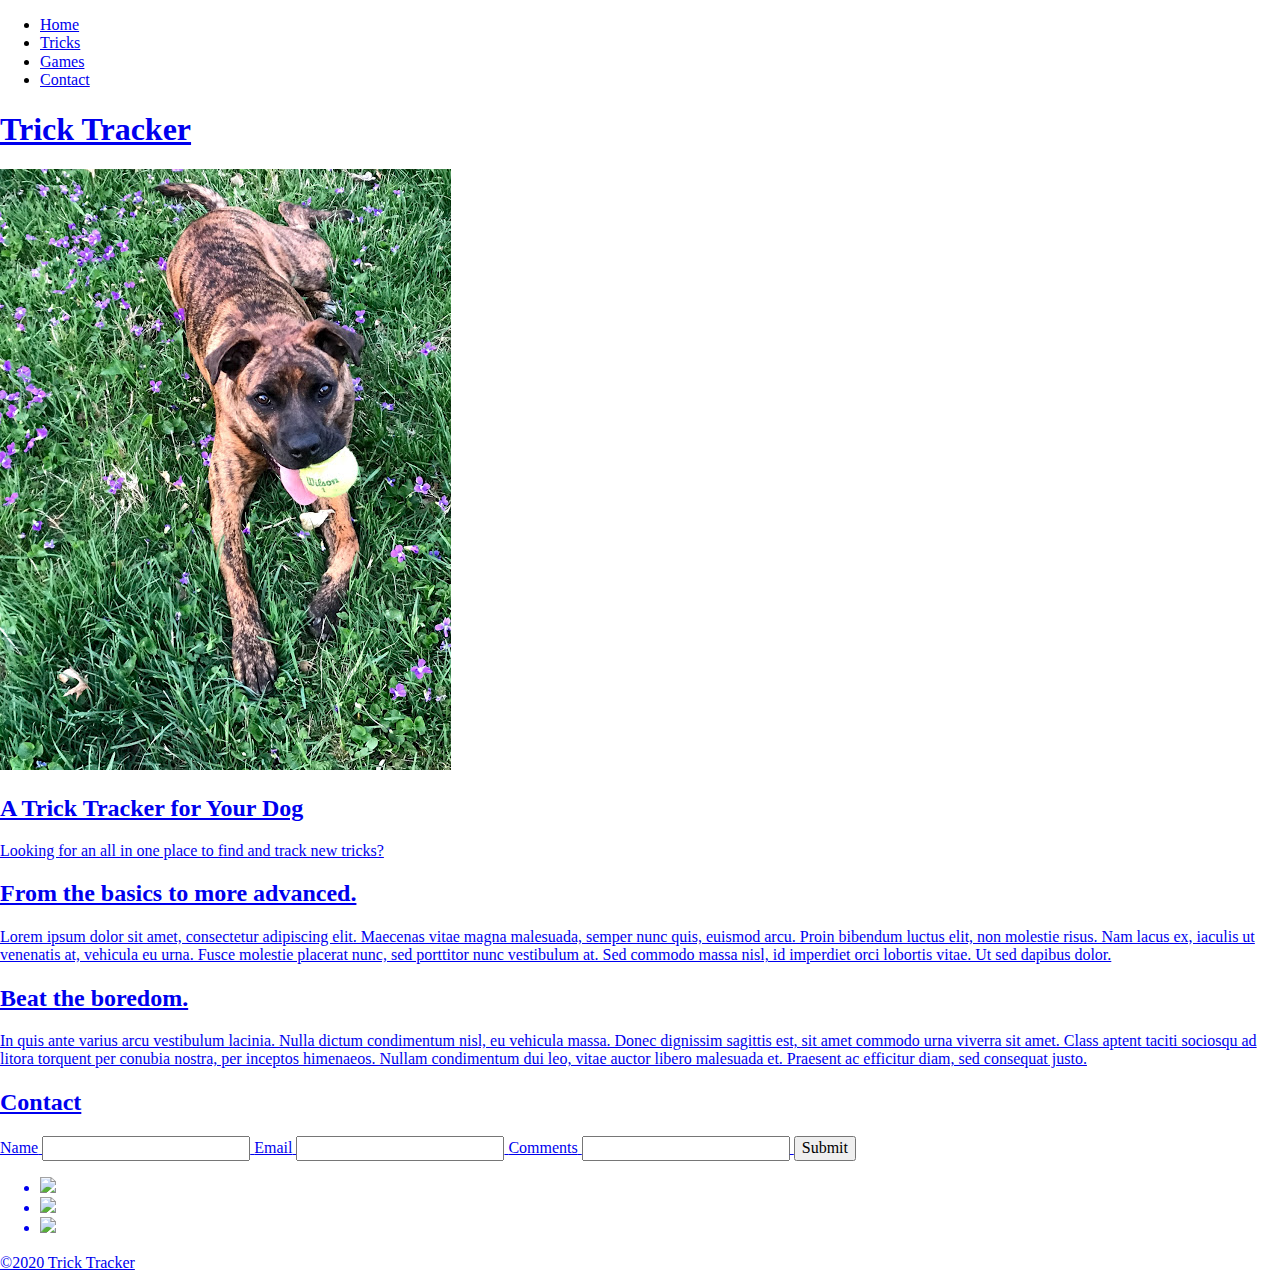
==== T_T.html @ 5eed340d "This commit is to reorganize files and add some changes." ====
<!DOCTYPE html>
<html lang="en" class="bg">
<head>
    <meta charset="UTF-8">
    <meta name="viewport" content="width=device-width>, initial-scale=1.0">
    <title>Trick Tracker</title>
    <link rel="stylesheet" href="CSS/normalize.css">
    <link rel="stylesheet" href="CSS/styles.css">
    <script src="T_T.js"></script>
</head>
<body> 
    <header>
        <ul class="nav">
            <li><a href="home">Home</a></li>
            <li><a href="#">Tricks</a></li>
            <li><a href="#">Games</a></li>
            <li><a href="#">Contact</a></li>
        </ul> 
        <h1><a href="home">Trick Tracker</h1>
    </header>

    <div class="home">
        <img class="dogAvatar" src="IMG/rosie_2.jpg" alt="Dog with a ball in her mouth.">
        <h2 class="headline">A Trick Tracker for Your Dog</h2>
        <span class="tagline">Looking for an all in one place to find and track new tricks?</span>
    </div>
    <div class=main_content>
    <div class="tricks">
        <h2 class="trick-text">From the basics to more advanced.</h2>
        <p>Lorem ipsum dolor sit amet, consectetur adipiscing elit. Maecenas vitae magna malesuada, semper nunc quis, euismod arcu. Proin bibendum luctus elit, non molestie risus. Nam lacus ex, iaculis ut venenatis at, vehicula eu urna. Fusce molestie placerat nunc, sed porttitor nunc vestibulum at. Sed commodo massa nisl, id imperdiet orci lobortis vitae. Ut sed dapibus dolor.</p>

    </div>
    <div class="games">
        <h2 class="game-text">Beat the boredom.</h2>
        <p>In quis ante varius arcu vestibulum lacinia. Nulla dictum condimentum nisl, eu vehicula massa. Donec dignissim sagittis est, sit amet commodo urna viverra sit amet. Class aptent taciti sociosqu ad litora torquent per conubia nostra, per inceptos himenaeos. Nullam condimentum dui leo, vitae auctor libero malesuada et. Praesent ac efficitur diam, sed consequat justo.</p>
    </div>
    </div>

    <div class="contact">
        <h2>Contact</h2>
        <form>
        <label for="name">Name</label>
        <input type="text" id="name" name="user_name">
        <label for="email">Email</label>
        <input type="email" id="email" name="user_email">
        <label for="comment">Comments</label>
        <input type="comment" id="comment" name="user_comments">
    
        <button type="submit">Submit</button>
    </form>

    </div>
</body>
<footer>
    <ul class="social">
    <li><img src="https://img.icons8.com/material-two-tone/48/000000/facebook-new.png"/></li>
    <li><img src="https://img.icons8.com/material-two-tone/48/000000/instagram-new.png"/></li>
    <li><img src="https://img.icons8.com/material-two-tone/48/000000/twitter.png"/></li>
    </ul>
    <span>&copy;2020 Trick Tracker</span>
</footer>
</html>
---- CSS/styles.css ----
/*------------------------------
All Sizes
--------------------------------*/
body {
    display: flex;
    flex-direction: column;
    min-height: 100vh;
} 

/* body {
    font-family: 'Lucida Sans', 'Lucida Sans Regular', 'Lucida Grande', 'Lucida Sans Unicode', Geneva, Verdana, sans-serif;
    line-height: 1.6; 
    background-color: palegreen;
    margin: 0;    
} */

/* .bg {
    background-image: URL("yard_rose.jpg");
    height: 100%;
    background-position: center;
    background-repeat: no-repeat;
    background-size: cover;
  } */

  /* .nav a:hover {
    color: rgb(120, 150, 12);
} */

/* header {
    padding-top: 5em;
    padding-bottom: 5em;
} */

/*.dogAvatar {
        width: 200px;
        border-radius: 50%;
    }
} */

/* #home {
    color: white;
    /* background:gray; */
    /* padding: 3.2em 0;
    margin-bottom: 48px;
} */ 

/* div {
    font-size: 1em;
    color: white;
    text-decoration: none;
} */


/* footer {
    background:grey;
    padding: 2em 0;
    margin-top: 10px;
    color: white;
    font-size: x-small;
    text-align: center;
    height: 40px;
} */
/*flex to push footer to bottom of pg.*/

/* .social {
    display: flex;
    list-style: none;
    justify-content: center;
} */

/* h2 {
    font-size: 1.20em;
    text-align: center;
} */



/*------------------------------
Mobile
--------------------------------*/
/* .home,
.contact,
footer, 
span,
p {
    text-align: center;
} */

/* h1 {
    font-size: 2em;
    margin: 0;
} */


/*------------------------------
In-Betweens
--------------------------------*/
/* @media (min-width: 769px) {
        h1 a,
        .nav a {
        text-align: center;
        display: block;
        margin-left: auto;
        margin-right: auto;
        padding: 10px 15px;
        font-size: 1em;
        color: white;
        text-decoration: none;
    } */

    /* .nav {
        margin: 0;
        padding: 0;
        list-style: none;
        margin-top: 5px;
    } */

    /* #home {
            padding: 15px 10px;
            display: block;
            margin-left: auto;
            margin-right: auto;
            width: 80%;
        } */
}



/*------------------------------
Desktop
--------------------------------*/
/* @media (min-width: 1025px){
    .main-nav ul{
        flex-direction: row;
        justify-content: space-between;
    } */

    /* .main_content {
        display: flex;
        flex: wrap;
    } */

    /* .contact {
        flex-direction: row;
        justify-content: space-between;
    }

    /* .main_content {
        display: flex;
        flex: wrap;
    } 

    /* .contact {
    background: grey;
    color: white;
    border-radius: 5px 5px; 
}  */
} */


/*------------------------------
Misc
--------------------------------*/
/* 
.headline {
    margin-bottom: 0;
} */



/*----------
Notes
-----------*/
/*Add in checkbox to contact form. Games, tricks, or resources(?)*/
/* Add background img. Then make elements that are grey 
now into the green that's currently being used.*/
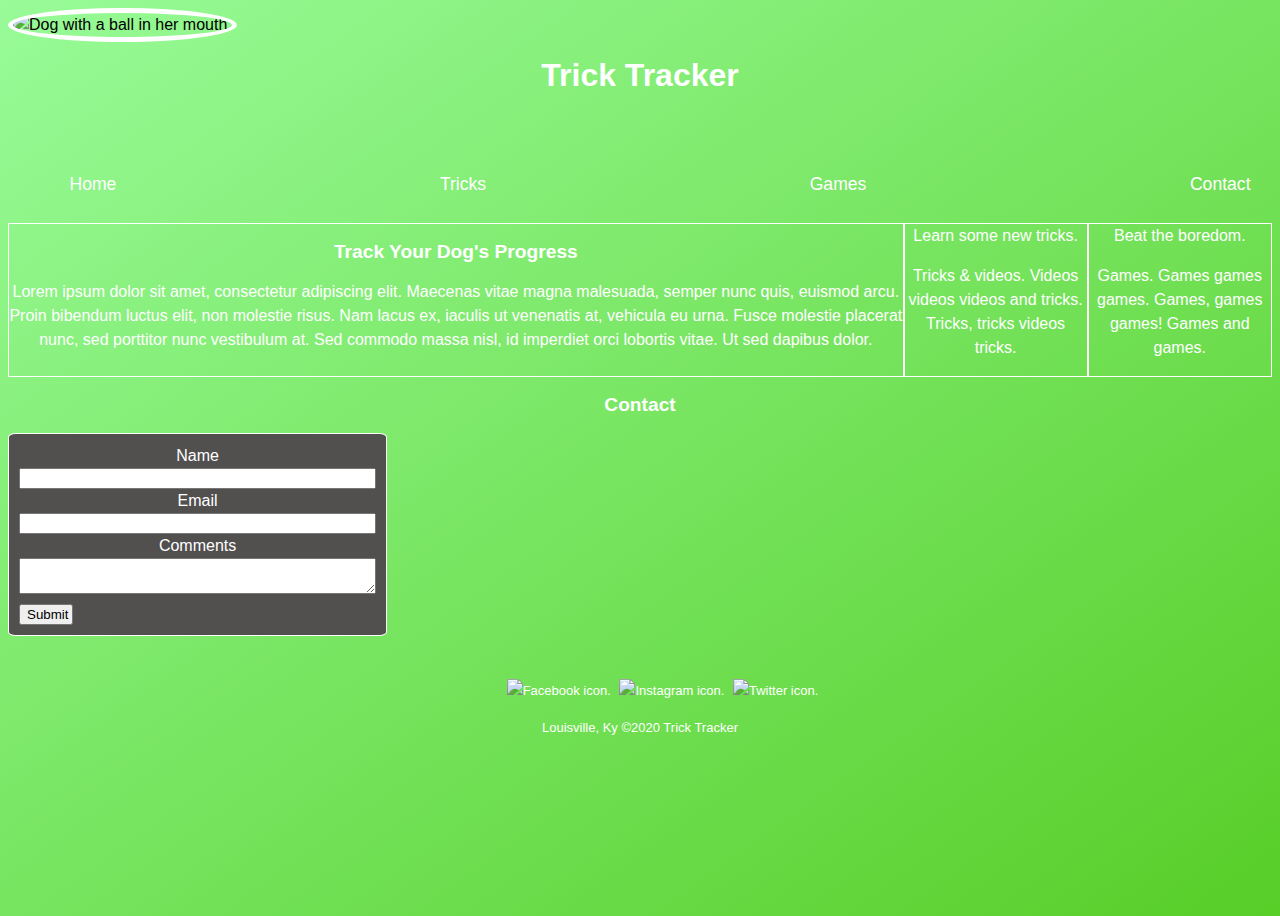
==== commit d2467f05: "Removed fluff from media pgs." ====
--- a/T_T.html
+++ b/T_T.html
@@ -1,62 +1,81 @@
 <!DOCTYPE html>
-<html lang="en" class="bg">
+<html lang="en">
 <head>
     <meta charset="UTF-8">
     <meta name="viewport" content="width=device-width>, initial-scale=1.0">
     <title>Trick Tracker</title>
-    <link rel="stylesheet" href="CSS/normalize.css">
+    <!-- <link rel="stylesheet" href="CSS/normalize.css"> -->
     <link rel="stylesheet" href="CSS/styles.css">
-    <script src="T_T.js"></script>
+    <!-- <script src="T_T.js"></script> -->
 </head>
 <body> 
-    <header>
+    <header class="main_header">
+
+        <img class="site_logo" src="IMG/rosie_2-min.jpg" alt="Dog with a ball in her mouth.">
+
+        <h1 class="site_name"><a href="home">Trick Tracker</a></h1>
+
         <ul class="nav">
             <li><a href="home">Home</a></li>
-            <li><a href="#">Tricks</a></li>
-            <li><a href="#">Games</a></li>
+            <li><a href="tt_videopg.html">Tricks</a></li>
+            <li><a href="tt_gamespg.html">Games</a></li>
+            <!-- <li><a href="#">Resources</a></li> -->
             <li><a href="#">Contact</a></li>
         </ul> 
-        <h1><a href="home">Trick Tracker</h1>
+
+
     </header>
 
-    <div class="home">
-        <img class="dogAvatar" src="IMG/rosie_2.jpg" alt="Dog with a ball in her mouth.">
-        <h2 class="headline">A Trick Tracker for Your Dog</h2>
-        <span class="tagline">Looking for an all in one place to find and track new tricks?</span>
+    <div class="main_content">
+
+    <div class="site_info">
+        <h2 class="tagline">Track Your Dog's Progress</h2>
+        <p>Lorem ipsum dolor sit amet, consectetur adipiscing elit. Maecenas vitae magna malesuada, semper nunc quis, euismod arcu. Proin bibendum luctus elit, non molestie risus. Nam lacus ex, iaculis ut venenatis at, vehicula eu urna. Fusce molestie placerat nunc, sed porttitor nunc vestibulum at. Sed commodo massa nisl, id imperdiet orci lobortis vitae. Ut sed dapibus dolor.</p>
     </div>
-    <div class=main_content>
+
     <div class="tricks">
-        <h2 class="trick-text">From the basics to more advanced.</h2>
-        <p>Lorem ipsum dolor sit amet, consectetur adipiscing elit. Maecenas vitae magna malesuada, semper nunc quis, euismod arcu. Proin bibendum luctus elit, non molestie risus. Nam lacus ex, iaculis ut venenatis at, vehicula eu urna. Fusce molestie placerat nunc, sed porttitor nunc vestibulum at. Sed commodo massa nisl, id imperdiet orci lobortis vitae. Ut sed dapibus dolor.</p>
+        <header class="trick-text"> Learn some new tricks.</header>
+        <p>Tricks & videos. Videos videos videos and tricks. Tricks, tricks videos tricks. </p>
 
     </div>
     <div class="games">
-        <h2 class="game-text">Beat the boredom.</h2>
-        <p>In quis ante varius arcu vestibulum lacinia. Nulla dictum condimentum nisl, eu vehicula massa. Donec dignissim sagittis est, sit amet commodo urna viverra sit amet. Class aptent taciti sociosqu ad litora torquent per conubia nostra, per inceptos himenaeos. Nullam condimentum dui leo, vitae auctor libero malesuada et. Praesent ac efficitur diam, sed consequat justo.</p>
+        <header class="game-text">Beat the boredom.</header>
+        <p>Games. Games games games. Games, games games! Games and games. </p>
     </div>
     </div>
 
     <div class="contact">
+
         <h2>Contact</h2>
+
         <form>
+
         <label for="name">Name</label>
         <input type="text" id="name" name="user_name">
         <label for="email">Email</label>
         <input type="email" id="email" name="user_email">
+
         <label for="comment">Comments</label>
-        <input type="comment" id="comment" name="user_comments">
+        <textarea id="user_comments" name="user_comments"></textarea>
     
         <button type="submit">Submit</button>
     </form>
 
     </div>
+
+
+<footer>
+
+    <ul class = "social">
+    <li><img src="https://img.icons8.com/material-two-tone/48/000000/facebook-new.png" alt="Facebook icon."/></li>
+    <li><img src="https://img.icons8.com/material-two-tone/48/000000/instagram-new.png" alt="Instagram icon."/></li>
+    <li><img src="https://img.icons8.com/material-two-tone/48/000000/twitter.png" alt="Twitter icon."/></li>
+    </ul>
+
+    <span>Louisville, Ky &copy;2020 Trick Tracker</span>
+
+</footer>
+
 </body>
-<footer>
-    <ul class="social">
-    <li><img src="https://img.icons8.com/material-two-tone/48/000000/facebook-new.png"/></li>
-    <li><img src="https://img.icons8.com/material-two-tone/48/000000/instagram-new.png"/></li>
-    <li><img src="https://img.icons8.com/material-two-tone/48/000000/twitter.png"/></li>
-    </ul>
-    <span>&copy;2020 Trick Tracker</span>
-</footer>
+
 </html>--- a/CSS/styles.css
+++ b/CSS/styles.css
@@ -1,170 +1,200 @@
 /*------------------------------
 All Sizes
 --------------------------------*/
+* {
+    box-sizing: border-box;
+  }
+
 body {
     display: flex;
     flex-direction: column;
     min-height: 100vh;
-} 
-
-/* body {
-    font-family: 'Lucida Sans', 'Lucida Sans Regular', 'Lucida Grande', 'Lucida Sans Unicode', Geneva, Verdana, sans-serif;
-    line-height: 1.6; 
-    background-color: palegreen;
-    margin: 0;    
-} */
-
-/* .bg {
-    background-image: URL("yard_rose.jpg");
-    height: 100%;
-    background-position: center;
-    background-repeat: no-repeat;
-    background-size: cover;
-  } */
-
-  /* .nav a:hover {
+    font-family: Helvetica, Geneva, Verdana, sans-serif;
+    line-height: 1.5em; 
+    background-image: linear-gradient(to bottom right, #98fb98, rgb(87, 206, 40));
+        
+  }
+
+
+a {
+    color: white;
+    text-decoration: none;
+}
+
+.main-header, 
+.nav {
+    display: flex;
+    flex-direction: column;
+}
+
+nav,
+.nav li {
+    display: block;
+    padding: 10px;
+    font-size: 1.1em;
+    color: white;
+    list-style: none;
+    text-align: center;
+    border-bottom: 1px solid lightgrey;
+}
+
+.nav a:hover {
     color: rgb(120, 150, 12);
-} */
-
-/* header {
-    padding-top: 5em;
-    padding-bottom: 5em;
-} */
-
-/*.dogAvatar {
-        width: 200px;
-        border-radius: 50%;
-    }
-} */
-
-/* #home {
-    color: white;
-    /* background:gray; */
-    /* padding: 3.2em 0;
-    margin-bottom: 48px;
-} */ 
-
-/* div {
+}
+
+.nav li:hover {
+    border-bottom-color: white;
+}
+
+.site_name {
+    align-self: center;
+}
+
+.site_logo {
+    width: 150px;
+    border-radius: 50%;
+    border: 5px solid white;
+    justify-content: left;
+}
+
+div {
     font-size: 1em;
     color: white;
     text-decoration: none;
-} */
-
-
-/* footer {
-    background:grey;
-    padding: 2em 0;
+    text-align: center;
+}
+
+.site_info {
+    border: 1px solid white;
+}
+
+header {
+    font-family:  
+}
+
+.tricks {
+    border: 1px solid white;
+}
+
+.games {
+    border: 1px solid white;
+}
+
+form {
+    display: flex;
+    flex-direction: column;
+    padding: 10px;
+    margin-bottom: inherit;
+    background-color: rgb(82, 79, 79);
+    border: 1px solid white;
+    border-radius: 2%;
+    width: 30%;
+    
+}
+
+button {
+    width: 15%;
     margin-top: 10px;
-    color: white;
-    font-size: x-small;
-    text-align: center;
-    height: 40px;
-} */
-/*flex to push footer to bottom of pg.*/
-
-/* .social {
-    display: flex;
-    list-style: none;
     justify-content: center;
-} */
-
-/* h2 {
+
+}
+
+footer {
+    /* background:grey; */
+    color: white;
+    font-size: small;
+    margin-top: 30px;
+    /* text-align: center; */
+}
+
+footer li {
+    display: inline;
+    margin-left: 5px;
+}
+
+
+h2 {
     font-size: 1.20em;
     text-align: center;
-} */
-
-
-
-/*------------------------------
-Mobile
---------------------------------*/
-/* .home,
-.contact,
+}
+
+.site_name,
+.site_logo,
+form,
 footer, 
 span,
 p {
     text-align: center;
-} */
-
-/* h1 {
-    font-size: 2em;
-    margin: 0;
-} */
-
+}
+
+/*Add the burg menu for <~560. */
 
 /*------------------------------
 In-Betweens
 --------------------------------*/
-/* @media (min-width: 769px) {
-        h1 a,
-        .nav a {
-        text-align: center;
-        display: block;
-        margin-left: auto;
+@media (min-width: 769px) {
+    .main-header {
+        height: 200px;
+        justify-content: flex-end;
+    }
+    
+    .nav,
+    .nav li {
+        flex-direction: row;
+        margin-top: 3em;
+        justify-content: space-between;
+    }
+
+    .nav li {
+        border-bottom-color: transparent;
+    }
+
+    .site_logo {
+        width: 200px;
+        
+    }
+
+}
+
+
+/*------------------------------
+Desktop
+--------------------------------*/
+@media (min-width: 1025px){
+    .main-header {
+        flex-direction: row; 
+     
+    }
+
+    .site_logo, 
+    .site_name {
         margin-right: auto;
-        padding: 10px 15px;
-        font-size: 1em;
-        color: white;
-        text-decoration: none;
-    } */
-
-    /* .nav {
-        margin: 0;
-        padding: 0;
-        list-style: none;
-        margin-top: 5px;
-    } */
-
-    /* #home {
-            padding: 15px 10px;
-            display: block;
-            margin-left: auto;
-            margin-right: auto;
-            width: 80%;
-        } */
-}
-
-
-
-/*------------------------------
-Desktop
---------------------------------*/
-/* @media (min-width: 1025px){
-    .main-nav ul{
-        flex-direction: row;
-        justify-content: space-between;
-    } */
-
-    /* .main_content {
+    }
+    /*Work with the spacing on this, cause it's 
+    not happening yet. */
+
+    .nav {
+        margin-top: 0;
+    }
+
+    .nav li {
+        margin-left: .65em; 
+        margin-right: .65em;
+    }
+
+    .main_content {
         display: flex;
         flex: wrap;
-    } */
-
-    /* .contact {
-        flex-direction: row;
-        justify-content: space-between;
-    }
-
-    /* .main_content {
-        display: flex;
-        flex: wrap;
-    } 
-
-    /* .contact {
-    background: grey;
-    color: white;
-    border-radius: 5px 5px; 
-}  */
-} */
-
+    }
+    /*Work with this for the 2/1 column look, 
+    so it's 3 cols in total. */
+     
+
+  
 
 /*------------------------------
 Misc
 --------------------------------*/
-/* 
-.headline {
-    margin-bottom: 0;
-} */
 
 
 
@@ -174,3 +204,4 @@
 /*Add in checkbox to contact form. Games, tricks, or resources(?)*/
 /* Add background img. Then make elements that are grey 
 now into the green that's currently being used.*/
+/*Add box-shadows to all the divs to give some depth against the background.*/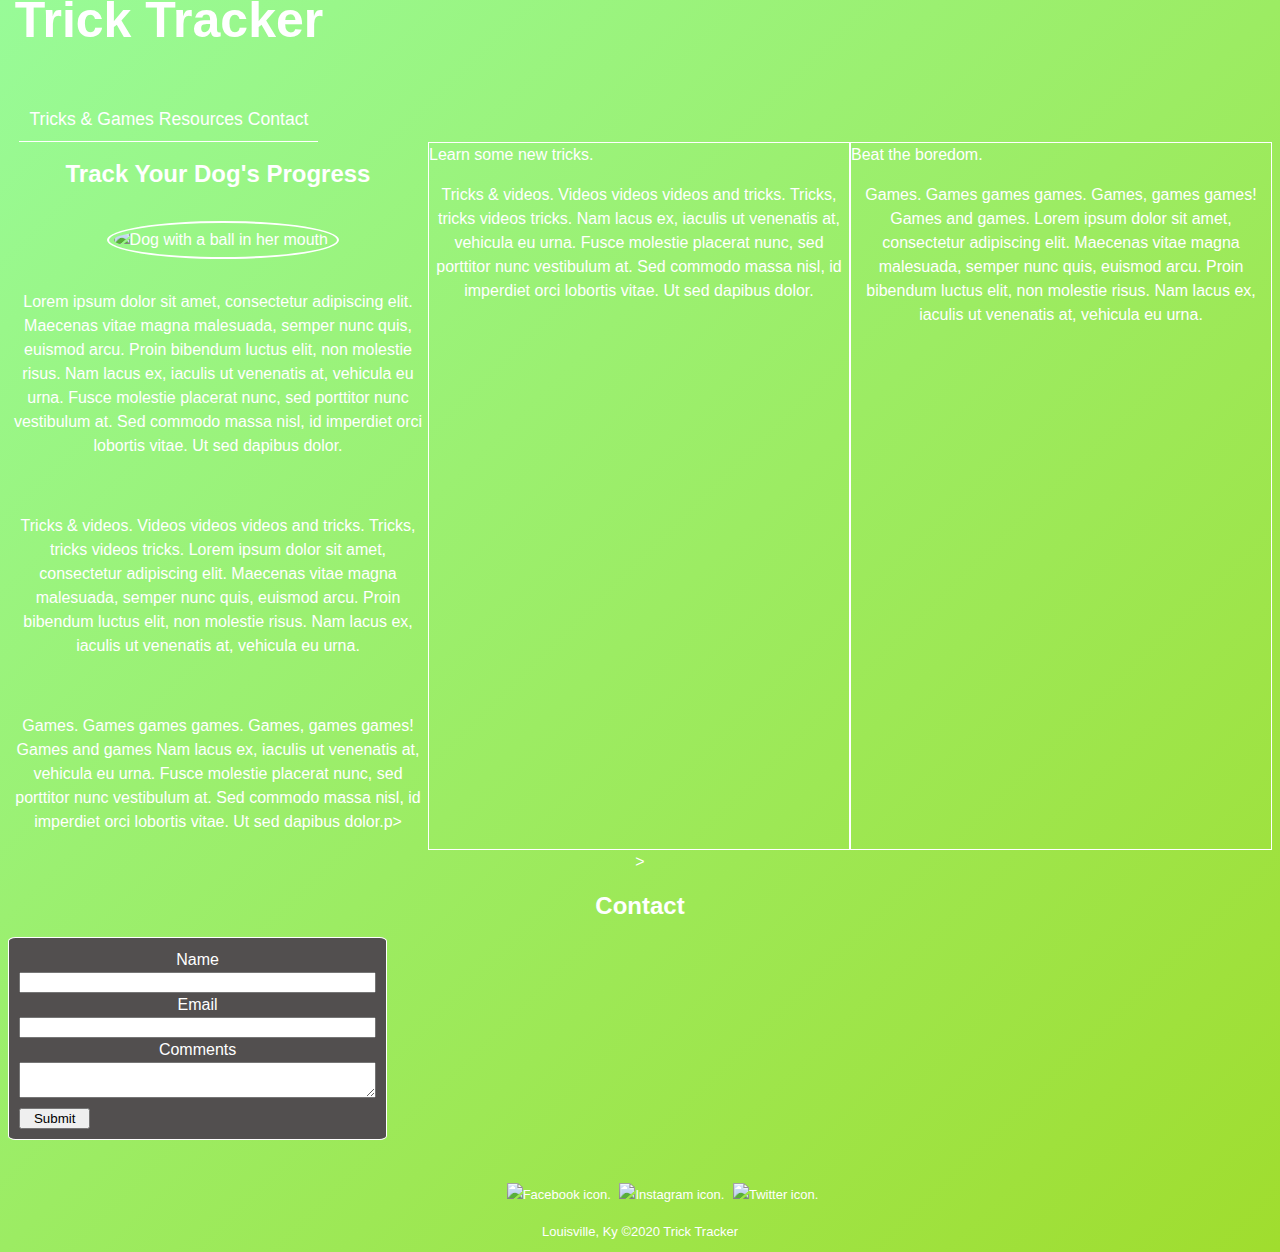
==== commit 8f75b233: "Made changes to all style aspects in CSS sheets." ====
--- a/T_T.html
+++ b/T_T.html
@@ -6,22 +6,24 @@
     <title>Trick Tracker</title>
     <!-- <link rel="stylesheet" href="CSS/normalize.css"> -->
     <link rel="stylesheet" href="CSS/styles.css">
-    <!-- <script src="T_T.js"></script> -->
+    <script src="T_T.js"></script>
 </head>
 <body> 
-    <header class="main_header">
-
-        <img class="site_logo" src="IMG/rosie_2-min.jpg" alt="Dog with a ball in her mouth.">
-
-        <h1 class="site_name"><a href="home">Trick Tracker</a></h1>
-
-        <ul class="nav">
-            <li><a href="home">Home</a></li>
-            <li><a href="tt_videopg.html">Tricks</a></li>
-            <li><a href="tt_gamespg.html">Games</a></li>
-            <!-- <li><a href="#">Resources</a></li> -->
-            <li><a href="#">Contact</a></li>
-        </ul> 
+    <header>
+        <!-- Top Navigation Menu -->
+        <div class="nav">
+            <a href="T_T.html" class="active">Trick Tracker</a>
+            <!-- Navigation links (hidden by default) -->
+            <div id="myLinks">
+            <a href="tt_videopg.html">Tricks & Games</a>
+            <a href="#">Resources</a>
+            <a href="#contact">Contact</a>
+            </div>
+            <!-- Burg Menu (JS) -->
+            <a href="javascript:void(0);" class="icon" onclick="myFunction()">
+            <i class="fa fa-bars"></i>
+            </a>
+        </div>
 
 
     </header>
@@ -30,18 +32,33 @@
 
     <div class="site_info">
         <h2 class="tagline">Track Your Dog's Progress</h2>
-        <p>Lorem ipsum dolor sit amet, consectetur adipiscing elit. Maecenas vitae magna malesuada, semper nunc quis, euismod arcu. Proin bibendum luctus elit, non molestie risus. Nam lacus ex, iaculis ut venenatis at, vehicula eu urna. Fusce molestie placerat nunc, sed porttitor nunc vestibulum at. Sed commodo massa nisl, id imperdiet orci lobortis vitae. Ut sed dapibus dolor.</p>
+        <img class="site_logo" src="IMG/rosie_2-min.jpg" alt="Dog with a ball in her mouth.">
+        <p>Lorem ipsum dolor sit amet, consectetur adipiscing elit. Maecenas vitae magna malesuada, semper nunc quis, euismod arcu. 
+            Proin bibendum luctus elit, non molestie risus. Nam lacus ex, iaculis ut venenatis at, vehicula eu urna. Fusce molestie 
+            placerat nunc, sed porttitor nunc vestibulum at. Sed commodo massa nisl, id imperdiet orci lobortis vitae. Ut sed dapibus dolor.</p>
+        <br>
+        <p>Tricks & videos. Videos videos videos and tricks. Tricks, tricks videos tricks. Lorem ipsum dolor sit amet, consectetur adipiscing elit. Maecenas vitae magna malesuada, semper nunc quis, euismod arcu. 
+            Proin bibendum luctus elit, non molestie risus. Nam lacus ex, iaculis ut venenatis at, vehicula eu urna.</p>
+        <br>
+        <p>Games. Games games games. Games, games games! Games and games Nam lacus ex, iaculis ut venenatis at, vehicula eu urna. Fusce molestie 
+            placerat nunc, sed porttitor nunc vestibulum at. Sed commodo massa nisl, id imperdiet orci lobortis vitae. Ut sed dapibus dolor.p>
     </div>
 
     <div class="tricks">
         <header class="trick-text"> Learn some new tricks.</header>
-        <p>Tricks & videos. Videos videos videos and tricks. Tricks, tricks videos tricks. </p>
+        <p>Tricks & videos. Videos videos videos and tricks. Tricks, tricks videos tricks. Nam lacus ex, iaculis ut venenatis at, vehicula eu urna. Fusce molestie 
+            placerat nunc, sed porttitor nunc vestibulum at. Sed commodo massa nisl, id imperdiet orci lobortis vitae. Ut sed dapibus dolor.</p>
 
     </div>
     <div class="games">
         <header class="game-text">Beat the boredom.</header>
-        <p>Games. Games games games. Games, games games! Games and games. </p>
+        <p>Games. Games games games. Games, games games! Games and games. Lorem ipsum dolor sit amet, consectetur adipiscing elit. Maecenas vitae magna malesuada, semper nunc quis, euismod arcu. 
+            Proin bibendum luctus elit, non molestie risus. Nam lacus ex, iaculis ut venenatis at, vehicula eu urna.</p>
     </div>
+    </div>
+
+    <div>
+        <!-- Add video list here. -->>
     </div>
 
     <div class="contact">
--- a/CSS/styles.css
+++ b/CSS/styles.css
@@ -1,6 +1,4 @@
-/*------------------------------
-All Sizes
---------------------------------*/
+/*--- General Styling ---*/
 * {
     box-sizing: border-box;
   }
@@ -11,51 +9,21 @@
     min-height: 100vh;
     font-family: Helvetica, Geneva, Verdana, sans-serif;
     line-height: 1.5em; 
-    background-image: linear-gradient(to bottom right, #98fb98, rgb(87, 206, 40));
+    background-image: linear-gradient(to bottom right, #98fb98, rgb(160, 221, 46));
         
   }
 
-
-a {
-    color: white;
-    text-decoration: none;
-}
-
-.main-header, 
-.nav {
-    display: flex;
-    flex-direction: column;
-}
-
-nav,
-.nav li {
-    display: block;
-    padding: 10px;
-    font-size: 1.1em;
-    color: white;
-    list-style: none;
+/* @font-face {
+font-family: Lobster;
+src: url(fonts/Lobster.otf);
+} */
+
+/* .active, 
+h2 {
+    font-family: Avner;
+    font-size: 1.20em;
     text-align: center;
-    border-bottom: 1px solid lightgrey;
-}
-
-.nav a:hover {
-    color: rgb(120, 150, 12);
-}
-
-.nav li:hover {
-    border-bottom-color: white;
-}
-
-.site_name {
-    align-self: center;
-}
-
-.site_logo {
-    width: 150px;
-    border-radius: 50%;
-    border: 5px solid white;
-    justify-content: left;
-}
+} */
 
 div {
     font-size: 1em;
@@ -64,12 +32,34 @@
     text-align: center;
 }
 
-.site_info {
-    border: 1px solid white;
-}
-
-header {
-    font-family:  
+form,
+footer, 
+span,
+p {
+    text-align: center;
+}
+
+/*--- All Links ---*/
+a {
+    color: white;
+    text-decoration: none;
+}
+
+/*--- Name & Logo ---*/
+
+
+
+/*--- Sections/Pgs ---*/
+
+.site_logo {
+    border-radius:50%;
+    width: 215px; 
+    border: 2px solid white;
+    justify-content: left;
+    padding: 5px;
+    margin-bottom: 15px;
+    margin-top: 15px;
+    margin-left: 10px;
 }
 
 .tricks {
@@ -80,6 +70,12 @@
     border: 1px solid white;
 }
 
+.trick-text, 
+.game-text {
+    text: center;
+}
+
+/*--- Contact Form ---*/
 form {
     display: flex;
     flex-direction: column;
@@ -93,14 +89,15 @@
 }
 
 button {
-    width: 15%;
+    width: 20%;
     margin-top: 10px;
     justify-content: center;
 
 }
 
+
+/*--- Footer ---*/
 footer {
-    /* background:grey; */
     color: white;
     font-size: small;
     margin-top: 30px;
@@ -112,41 +109,90 @@
     margin-left: 5px;
 }
 
-
-h2 {
-    font-size: 1.20em;
-    text-align: center;
-}
-
-.site_name,
-.site_logo,
-form,
-footer, 
-span,
-p {
-    text-align: center;
-}
-
-/*Add the burg menu for <~560. */
-
-/*------------------------------
-In-Betweens
---------------------------------*/
-@media (min-width: 769px) {
-    .main-header {
-        height: 200px;
-        justify-content: flex-end;
+/*--- Navigation & Burg Menu ---*/
+@media (max-width: 736px) {
+    .nav {
+        overflow: hidden;
+        background-color: rgb(75, 75, 75);
+        position: relative;
+      }
+      
+      /* Hide Links */
+      .nav #myLinks{
+        display: none;
+      }
+      
+      /* Nav Links */
+      .nav a {
+        color: white;
+        padding: 14px 16px;
+        text-decoration: none;
+        font-size: 17px;
+        display: block;
+      }
+      
+      /* Berg Style */
+      .nav a.icon {
+        background: black;
+        display: block;
+        position: absolute;
+        right: 0;
+        top: 0;
+      }
+      
+      .nav a:hover {
+        background-color: #ddd;
+        color: black;
+      }
+      
+      /* Home Link */
+      .active {
+        background-color: #4CAF50;
+        color: white;
+      }
+    }
+
+/*--- Other @media ---*/
+
+/* Nav Main */
+@media (min-width: 737px) {
+    header {
+        display: flex;
     }
     
-    .nav,
-    .nav li {
-        flex-direction: row;
+    .active {
+        font-size: 50px;
+        font-weight: bold;
+        flex: left;
+        padding-top: 10px;
+        margin-top: 15px;
+        margin-left: 0;
+    }
+
+    /* .nav, */
+    #myLinks {
+        /* display: block; */
+        padding: 10px;
+        font-size: 1.1em;
+        color: white;
+        list-style: none;
+        text-align: center;
+        border-bottom: 1px solid white;
         margin-top: 3em;
-        justify-content: space-between;
-    }
-
-    .nav li {
-        border-bottom-color: transparent;
+        flex: right;
+        /* flex-direction: row; */
+        justify-content: space-around;
+    }
+
+
+    .nav a:hover {
+        background: lightgrey;
+        color: rgb(120, 150, 12);
+    } 
+    
+    #myLinks:hover {
+        background: lightgrey;
+        color: rgb(120, 150, 12);
     }
 
     .site_logo {
@@ -157,19 +203,16 @@
 }
 
 
-/*------------------------------
-Desktop
---------------------------------*/
+/*--- Desktop ---*/
 @media (min-width: 1025px){
     .main-header {
         flex-direction: row; 
      
     }
 
-    .site_logo, 
-    .site_name {
+    /* .site_logo {
         margin-right: auto;
-    }
+    } */
     /*Work with the spacing on this, cause it's 
     not happening yet. */
 
@@ -177,15 +220,25 @@
         margin-top: 0;
     }
 
-    .nav li {
+    #myLinks {
         margin-left: .65em; 
         margin-right: .65em;
     }
 
     .main_content {
         display: flex;
+    }
+
+    .site_info {
         flex: wrap;
     }
+
+    .site_info,
+    .tricks, 
+    .games {
+        flex: 3;
+    }
+
     /*Work with this for the 2/1 column look, 
     so it's 3 cols in total. */
      
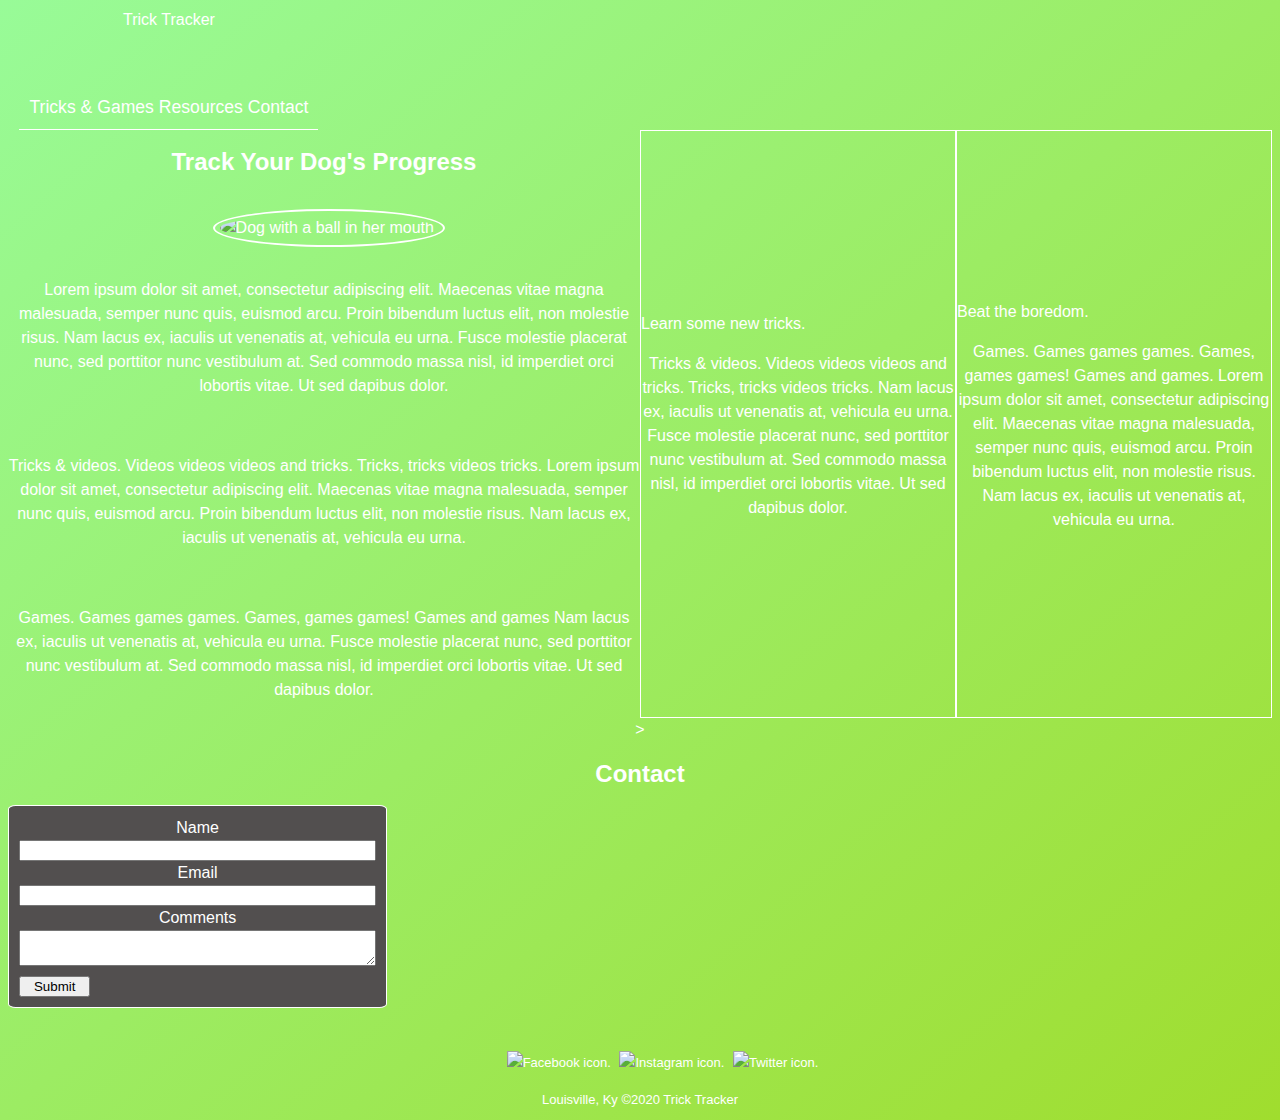
==== commit 5dac0d11: "Made a lot of style changes." ====
--- a/T_T.html
+++ b/T_T.html
@@ -41,7 +41,7 @@
             Proin bibendum luctus elit, non molestie risus. Nam lacus ex, iaculis ut venenatis at, vehicula eu urna.</p>
         <br>
         <p>Games. Games games games. Games, games games! Games and games Nam lacus ex, iaculis ut venenatis at, vehicula eu urna. Fusce molestie 
-            placerat nunc, sed porttitor nunc vestibulum at. Sed commodo massa nisl, id imperdiet orci lobortis vitae. Ut sed dapibus dolor.p>
+            placerat nunc, sed porttitor nunc vestibulum at. Sed commodo massa nisl, id imperdiet orci lobortis vitae. Ut sed dapibus dolor.<p>
     </div>
 
     <div class="tricks">
--- a/CSS/styles.css
+++ b/CSS/styles.css
@@ -62,6 +62,10 @@
     margin-left: 10px;
 }
 
+.site_info {
+    font-family: Andalé Mono, sans-serif;
+}
+
 .tricks {
     border: 1px solid white;
 }
@@ -70,10 +74,16 @@
     border: 1px solid white;
 }
 
-.trick-text, 
-.game-text {
+.trick_text, 
+.game_text {
+    font-weight: bolder;
     text: center;
 }
+
+/*--- T & G List ---*/
+
+
+
 
 /*--- Contact Form ---*/
 form {
@@ -158,9 +168,10 @@
 @media (min-width: 737px) {
     header {
         display: flex;
+        width: 100%;
     }
     
-    .active {
+    .site_name {
         font-size: 50px;
         font-weight: bold;
         flex: left;
@@ -176,7 +187,7 @@
         font-size: 1.1em;
         color: white;
         list-style: none;
-        text-align: center;
+        /* text-align: center; */
         border-bottom: 1px solid white;
         margin-top: 3em;
         flex: right;
@@ -186,12 +197,12 @@
 
 
     .nav a:hover {
-        background: lightgrey;
+        background: rgb(82, 79, 79);
+        background-size: 15px;
         color: rgb(120, 150, 12);
     } 
     
     #myLinks:hover {
-        background: lightgrey;
         color: rgb(120, 150, 12);
     }
 
@@ -205,20 +216,11 @@
 
 /*--- Desktop ---*/
 @media (min-width: 1025px){
-    .main-header {
+    header {
         flex-direction: row; 
      
     }
 
-    /* .site_logo {
-        margin-right: auto;
-    } */
-    /*Work with the spacing on this, cause it's 
-    not happening yet. */
-
-    .nav {
-        margin-top: 0;
-    }
 
     #myLinks {
         margin-left: .65em; 
@@ -231,12 +233,16 @@
 
     .site_info {
         flex: wrap;
-    }
-
-    .site_info,
+        flex-direction: row;
+        flex-basis: 50%;
+    }
+
     .tricks, 
     .games {
-        flex: 3;
+        flex-direction: column;
+        align-content: center;
+        flex-basis: 25%;
+        
     }
 
     /*Work with this for the 2/1 column look, 
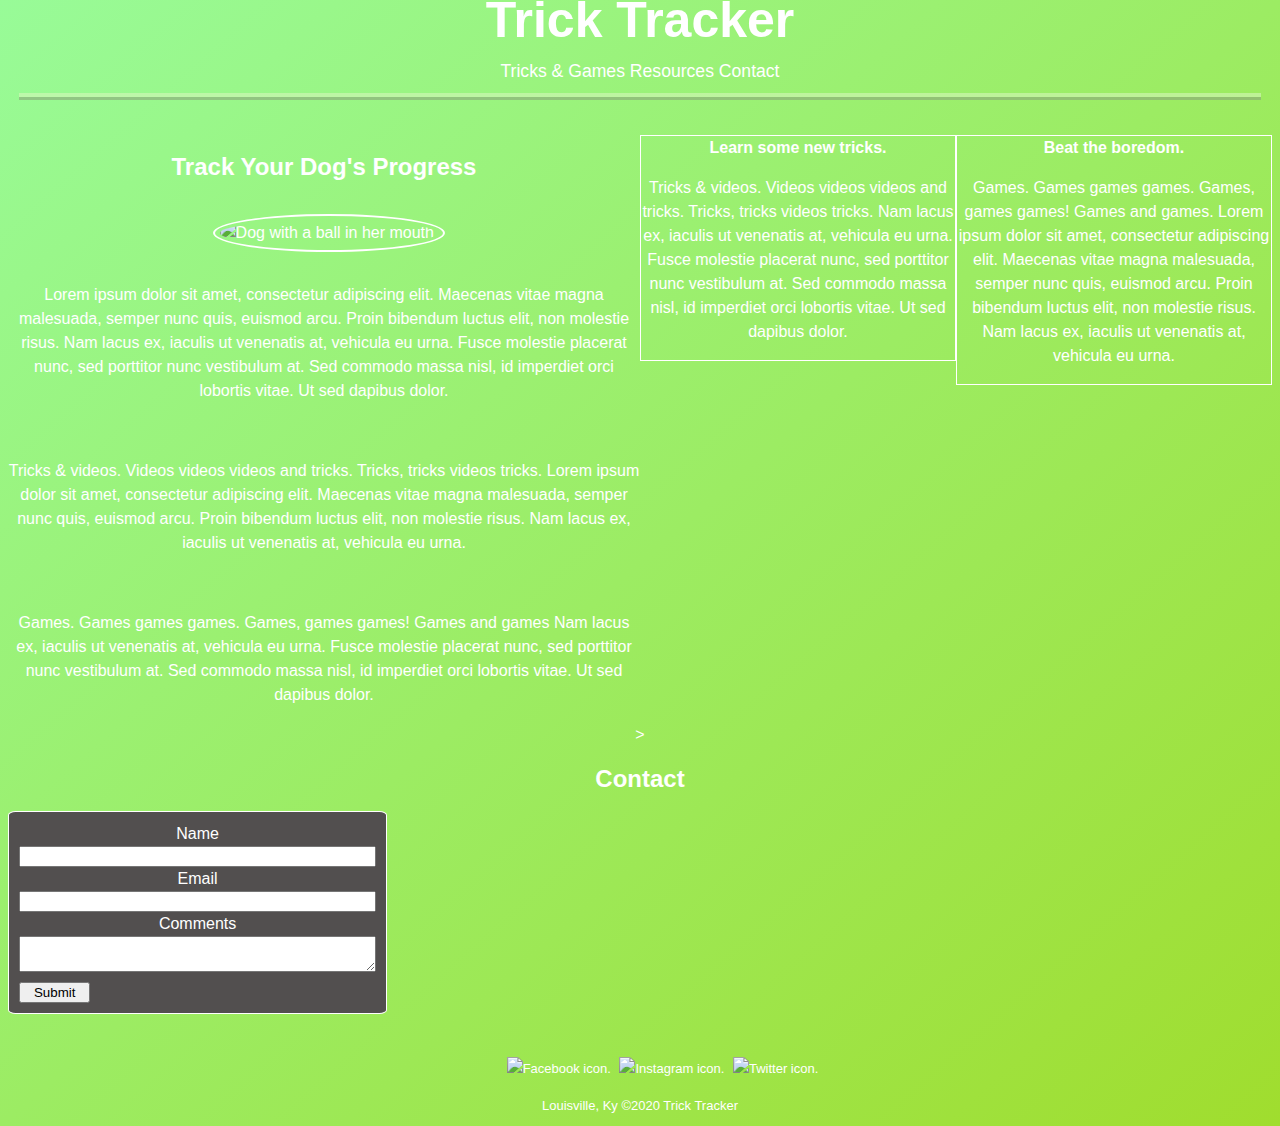
==== commit a0e6915f: "Made some changes." ====
--- a/T_T.html
+++ b/T_T.html
@@ -20,10 +20,10 @@
             <a href="#contact">Contact</a>
             </div>
             <!-- Burg Menu (JS) -->
-            <a href="javascript:void(0);" class="icon" onclick="myFunction()">
+            <!-- <a href="javascript:void(0);" class="icon" onclick="myFunction()">
             <i class="fa fa-bars"></i>
             </a>
-        </div>
+        </div> -->
 
 
     </header>
@@ -45,13 +45,13 @@
     </div>
 
     <div class="tricks">
-        <header class="trick-text"> Learn some new tricks.</header>
+        <header class="trick_text"> Learn some new tricks.</header>
         <p>Tricks & videos. Videos videos videos and tricks. Tricks, tricks videos tricks. Nam lacus ex, iaculis ut venenatis at, vehicula eu urna. Fusce molestie 
             placerat nunc, sed porttitor nunc vestibulum at. Sed commodo massa nisl, id imperdiet orci lobortis vitae. Ut sed dapibus dolor.</p>
 
     </div>
     <div class="games">
-        <header class="game-text">Beat the boredom.</header>
+        <header class="game_text">Beat the boredom.</header>
         <p>Games. Games games games. Games, games games! Games and games. Lorem ipsum dolor sit amet, consectetur adipiscing elit. Maecenas vitae magna malesuada, semper nunc quis, euismod arcu. 
             Proin bibendum luctus elit, non molestie risus. Nam lacus ex, iaculis ut venenatis at, vehicula eu urna.</p>
     </div>
--- a/CSS/styles.css
+++ b/CSS/styles.css
@@ -120,7 +120,7 @@
 }
 
 /*--- Navigation & Burg Menu ---*/
-@media (max-width: 736px) {
+/* @media (max-width: 736px) {
     .nav {
         overflow: hidden;
         background-color: rgb(75, 75, 75);
@@ -128,53 +128,52 @@
       }
       
       /* Hide Links */
-      .nav #myLinks{
+      /* .nav #myLinks{
         display: none;
       }
-      
+       */
       /* Nav Links */
-      .nav a {
+      /* .nav a {
         color: white;
         padding: 14px 16px;
         text-decoration: none;
         font-size: 17px;
         display: block;
-      }
+      } */
       
       /* Berg Style */
-      .nav a.icon {
+      /* .nav a.icon {
         background: black;
         display: block;
         position: absolute;
         right: 0;
         top: 0;
-      }
-      
-      .nav a:hover {
+      } */
+      
+      /* .nav a:hover {
         background-color: #ddd;
         color: black;
-      }
+      } */
       
       /* Home Link */
-      .active {
+      /*.active {
         background-color: #4CAF50;
         color: white;
       }
-    }
+    } */
 
 /*--- Other @media ---*/
 
 /* Nav Main */
 @media (min-width: 737px) {
     header {
-        display: flex;
+        display: inline;
         width: 100%;
     }
     
-    .site_name {
+    .active {
         font-size: 50px;
         font-weight: bold;
-        flex: left;
         padding-top: 10px;
         margin-top: 15px;
         margin-left: 0;
@@ -182,14 +181,14 @@
 
     /* .nav, */
     #myLinks {
-        /* display: block; */
         padding: 10px;
         font-size: 1.1em;
         color: white;
         list-style: none;
         /* text-align: center; */
-        border-bottom: 1px solid white;
-        margin-top: 3em;
+        border-bottom: 2mm ridge rgba(213, 247, 186, 0.6);
+        margin-top: 5px;
+        margin-bottom: 35px;
         flex: right;
         /* flex-direction: row; */
         justify-content: space-around;
@@ -242,6 +241,7 @@
         flex-direction: column;
         align-content: center;
         flex-basis: 25%;
+        height: 35%;
         
     }
 
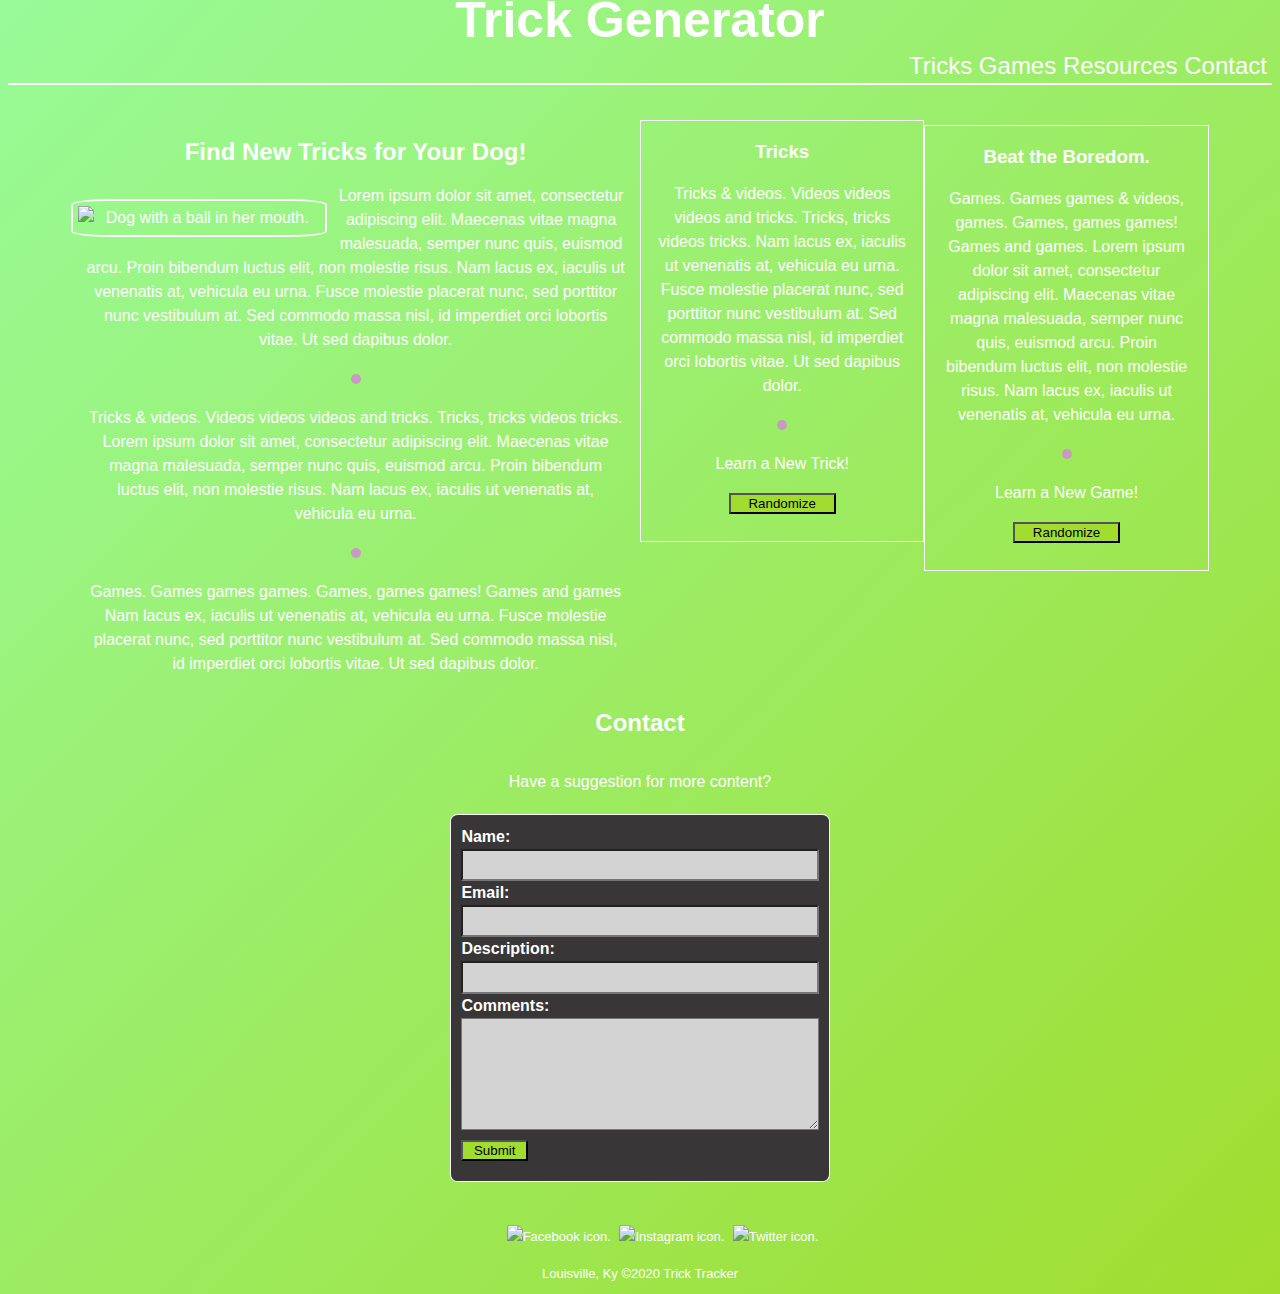
==== commit c2b30ee3: "Added JS, and design elements." ====
--- a/T_T.html
+++ b/T_T.html
@@ -3,7 +3,7 @@
 <head>
     <meta charset="UTF-8">
     <meta name="viewport" content="width=device-width>, initial-scale=1.0">
-    <title>Trick Tracker</title>
+    <title>Trick Generator</title>
     <!-- <link rel="stylesheet" href="CSS/normalize.css"> -->
     <link rel="stylesheet" href="CSS/styles.css">
     <script src="T_T.js"></script>
@@ -12,18 +12,19 @@
     <header>
         <!-- Top Navigation Menu -->
         <div class="nav">
-            <a href="T_T.html" class="active">Trick Tracker</a>
+            <a href="T_T.html" class="active site_name">Trick Generator</a>
             <!-- Navigation links (hidden by default) -->
             <div id="myLinks">
-            <a href="tt_videopg.html">Tricks & Games</a>
-            <a href="#">Resources</a>
+            <a href="#tricks">Tricks</a>
+            <a href="#games">Games</a>
+            <a href="#resources">Resources</a>
             <a href="#contact">Contact</a>
             </div>
             <!-- Burg Menu (JS) -->
-            <!-- <a href="javascript:void(0);" class="icon" onclick="myFunction()">
+            <a href="javascript:void(0);" class="icon" onclick="burgNav()">
             <i class="fa fa-bars"></i>
             </a>
-        </div> -->
+        </div>
 
 
     </header>
@@ -31,48 +32,79 @@
     <div class="main_content">
 
     <div class="site_info">
-        <h2 class="tagline">Track Your Dog's Progress</h2>
+        <h2 class="tagline">Find New Tricks for Your Dog!</h2>
         <img class="site_logo" src="IMG/rosie_2-min.jpg" alt="Dog with a ball in her mouth.">
         <p>Lorem ipsum dolor sit amet, consectetur adipiscing elit. Maecenas vitae magna malesuada, semper nunc quis, euismod arcu. 
             Proin bibendum luctus elit, non molestie risus. Nam lacus ex, iaculis ut venenatis at, vehicula eu urna. Fusce molestie 
             placerat nunc, sed porttitor nunc vestibulum at. Sed commodo massa nisl, id imperdiet orci lobortis vitae. Ut sed dapibus dolor.</p>
-        <br>
+        
+            <span class="dot"></span>
+        
         <p>Tricks & videos. Videos videos videos and tricks. Tricks, tricks videos tricks. Lorem ipsum dolor sit amet, consectetur adipiscing elit. Maecenas vitae magna malesuada, semper nunc quis, euismod arcu. 
             Proin bibendum luctus elit, non molestie risus. Nam lacus ex, iaculis ut venenatis at, vehicula eu urna.</p>
-        <br>
+        
+            <span class="dot"></span>
+
         <p>Games. Games games games. Games, games games! Games and games Nam lacus ex, iaculis ut venenatis at, vehicula eu urna. Fusce molestie 
             placerat nunc, sed porttitor nunc vestibulum at. Sed commodo massa nisl, id imperdiet orci lobortis vitae. Ut sed dapibus dolor.<p>
     </div>
 
     <div class="tricks">
-        <header class="trick_text"> Learn some new tricks.</header>
+        <h3 class="trick_text">Tricks</h3>
         <p>Tricks & videos. Videos videos videos and tricks. Tricks, tricks videos tricks. Nam lacus ex, iaculis ut venenatis at, vehicula eu urna. Fusce molestie 
             placerat nunc, sed porttitor nunc vestibulum at. Sed commodo massa nisl, id imperdiet orci lobortis vitae. Ut sed dapibus dolor.</p>
+        
+        <span class="dot"></span>
+
+        <p>Learn a New Trick!</p>
+        <button onclick="myFunction()" type="button">Randomize</button>
+    
+        <script>
+            function myFunction() {
+                window.open("mynewpage.html");
+            }
+            </script>
 
     </div>
     <div class="games">
-        <header class="game_text">Beat the boredom.</header>
-        <p>Games. Games games games. Games, games games! Games and games. Lorem ipsum dolor sit amet, consectetur adipiscing elit. Maecenas vitae magna malesuada, semper nunc quis, euismod arcu. 
+        <h3 class="game_text" id="trick_button">Beat the Boredom.</h3>
+        <p>Games. Games games & videos, games. Games, games games! Games and games. Lorem ipsum dolor sit amet, consectetur adipiscing elit. Maecenas vitae magna malesuada, semper nunc quis, euismod arcu. 
             Proin bibendum luctus elit, non molestie risus. Nam lacus ex, iaculis ut venenatis at, vehicula eu urna.</p>
+            
+        <span class="dot"></span>
+        
+        <p>Learn a New Game!</p>
+        <button onclick="myFunction()" type="button" id= "game_button">Randomize</button>
+    
+        <script>
+            function myFunction() {
+                window.open("mynewpage.html");
+            }
+            </script>
+    
     </div>
     </div>
 
+
     <div>
-        <!-- Add video list here. -->>
+        <!--- Add resources as an aside here. 
+            Have JS randomly display diff. articles.-->
     </div>
 
     <div class="contact">
 
         <h2>Contact</h2>
+        <p>Have a suggestion for more content?</p>
 
         <form>
 
-        <label for="name">Name</label>
+        <label for="name">Name:</label>
         <input type="text" id="name" name="user_name">
-        <label for="email">Email</label>
-        <input type="email" id="email" name="user_email">
-
-        <label for="comment">Comments</label>
+        <label for="email">Email:</label>
+        <input type="text" id="email" name="user_email">
+        <label for="email">Description:</label>
+        <input type="text" id="reason" name="user_reason">
+        <label for="comment">Comments:</label>
         <textarea id="user_comments" name="user_comments"></textarea>
     
         <button type="submit">Submit</button>
--- a/CSS/styles.css
+++ b/CSS/styles.css
@@ -1,4 +1,4 @@
-/*--- General Styling ---*/
+/*--- Styling ---*/
 * {
     box-sizing: border-box;
   }
@@ -18,93 +18,118 @@
 src: url(fonts/Lobster.otf);
 } */
 
-/* .active, 
-h2 {
-    font-family: Avner;
-    font-size: 1.20em;
-    text-align: center;
-} */
-
+
+footer, 
+span {
+    text-align: center;
+}
+
+/*--- Link & Div Styles---*/
 div {
     font-size: 1em;
     color: white;
     text-decoration: none;
-    text-align: center;
-}
-
-form,
-footer, 
-span,
-p {
-    text-align: center;
-}
-
-/*--- All Links ---*/
+}
+
 a {
     color: white;
     text-decoration: none;
 }
 
-/*--- Name & Logo ---*/
-
-
-
-/*--- Sections/Pgs ---*/
+/*--- IMGs ---*/
 
 .site_logo {
-    border-radius:50%;
-    width: 215px; 
+    border-radius:15%;
+    width: 16em; 
     border: 2px solid white;
-    justify-content: left;
     padding: 5px;
     margin-bottom: 15px;
     margin-top: 15px;
-    margin-left: 10px;
-}
-
+    margin-right: 10px;
+    float: left;
+}
+
+.dot {
+    height: 10px;
+    width: 10px;
+    background-color: rgb(201, 154, 194);
+    border-radius: 50%;
+    display: inline-block;
+}
+
+/*--- Sections/Pgs ---*/
 .site_info {
-    font-family: Andalé Mono, sans-serif;
+    text-align: center;
 }
 
 .tricks {
     border: 1px solid white;
+    text-align: center;
 }
 
 .games {
     border: 1px solid white;
-}
-
-.trick_text, 
-.game_text {
+    text-align: center;
+    margin-top: 5px;
+}
+
+.tricks:first-child, 
+.games: {
     font-weight: bolder;
-    text: center;
-}
-
-/*--- T & G List ---*/
-
-
-
+    padding: 10px;
+
+}
+
+p {
+    margin: 15px;
+}
 
 /*--- Contact Form ---*/
+.contact {
+    display: flex;
+    flex-direction: column;
+    align-items: center;
+}
+
 form {
     display: flex;
     flex-direction: column;
     padding: 10px;
-    margin-bottom: inherit;
-    background-color: rgb(82, 79, 79);
+    margin-top: 5px;
+    background-color: rgb(56, 54, 54);
     border: 1px solid white;
     border-radius: 2%;
     width: 30%;
-    
+    height: 23em; 
+    font-weight: bold;
+    /*Mess with box shadows.*/
+}
+
+input[type="text"]{
+    padding: .5em;
+    background-color: lightgrey;
+
+}
+#user_comments {
+    padding: 3em;
+    background-color: lightgrey;
+}
+
+/*--- Buttons ---*/
+
+button[type="button"]{
+    width: 8em;
+    margin-bottom: 2em;
+}
+
+button[type="submit"]{
+    width: 5em;
+    margin-top: 10px;
 }
 
 button {
-    width: 20%;
-    margin-top: 10px;
-    justify-content: center;
-
-}
-
+    background-color: rgb(160, 221, 46);
+}
 
 /*--- Footer ---*/
 footer {
@@ -119,8 +144,8 @@
     margin-left: 5px;
 }
 
-/*--- Navigation & Burg Menu ---*/
-/* @media (max-width: 736px) {
+/*--- Burg Nav ---*/
+@media (max-width: 736px) {
     .nav {
         overflow: hidden;
         background-color: rgb(75, 75, 75);
@@ -128,88 +153,68 @@
       }
       
       /* Hide Links */
-      /* .nav #myLinks{
+      .nav #myLinks{
         display: none;
       }
-       */
+       
       /* Nav Links */
-      /* .nav a {
+      .nav a {
         color: white;
         padding: 14px 16px;
         text-decoration: none;
         font-size: 17px;
         display: block;
-      } */
+      } 
       
       /* Berg Style */
-      /* .nav a.icon {
+       .nav a.icon {
         background: black;
         display: block;
         position: absolute;
         right: 0;
         top: 0;
-      } */
-      
-      /* .nav a:hover {
+      } 
+      
+      .nav a:hover {
         background-color: #ddd;
         color: black;
-      } */
+      } 
       
       /* Home Link */
-      /*.active {
+      .active {
         background-color: #4CAF50;
         color: white;
+        font-size: 15px;
+        font-weight: bold;
       }
-    } */
+    } 
 
 /*--- Other @media ---*/
 
-/* Nav Main */
+/*-- Nav Main --*/
 @media (min-width: 737px) {
     header {
-        display: inline;
+        display: column
         width: 100%;
     }
     
+    .nav {
+        /* flex-direction: column; */
+        text-align: center;
+    }
+
     .active {
-        font-size: 50px;
+        font-size: 20px;
         font-weight: bold;
-        padding-top: 10px;
-        margin-top: 15px;
-        margin-left: 0;
-    }
-
-    /* .nav, */
+    }
+
     #myLinks {
-        padding: 10px;
-        font-size: 1.1em;
-        color: white;
-        list-style: none;
-        /* text-align: center; */
-        border-bottom: 2mm ridge rgba(213, 247, 186, 0.6);
-        margin-top: 5px;
-        margin-bottom: 35px;
-        flex: right;
-        /* flex-direction: row; */
-        justify-content: space-around;
-    }
-
-
-    .nav a:hover {
-        background: rgb(82, 79, 79);
-        background-size: 15px;
-        color: rgb(120, 150, 12);
-    } 
-    
+        text-align: center;
+    }
+        
     #myLinks:hover {
         color: rgb(120, 150, 12);
     }
-
-    .site_logo {
-        width: 200px;
-        
-    }
-
 }
 
 
@@ -217,17 +222,36 @@
 @media (min-width: 1025px){
     header {
         flex-direction: row; 
-     
-    }
-
-
+    }
+
+    .active {
+        font-size: 50px;
+        color: white;
+        font-weight: bold;
+        padding-top: ;
+        margin-bottom: 0;
+        margin-left: 0;
+        text-decoration: none;
+    } 
+ 
     #myLinks {
-        margin-left: .65em; 
-        margin-right: .65em;
-    }
+        padding: 5px;
+        font-size: 1.5em;
+        text-align: right;
+        border-bottom: 2px white solid;
+        margin-top: 5px;
+        margin-bottom: 35px;
+        position: right;
+        /* flex: right; */
+        /* flex-direction: row; */
+       /* justify-content: space-between; */
+    } 
+
 
     .main_content {
         display: flex;
+        width: 90%;
+        margin: 0 auto;
     }
 
     .site_info {
@@ -242,25 +266,11 @@
         align-content: center;
         flex-basis: 25%;
         height: 35%;
-        
-    }
-
-    /*Work with this for the 2/1 column look, 
-    so it's 3 cols in total. */
-     
-
-  
-
-/*------------------------------
-Misc
---------------------------------*/
+    }
 
 
 
 /*----------
 Notes
 -----------*/
-/*Add in checkbox to contact form. Games, tricks, or resources(?)*/
-/* Add background img. Then make elements that are grey 
-now into the green that's currently being used.*/
 /*Add box-shadows to all the divs to give some depth against the background.*/